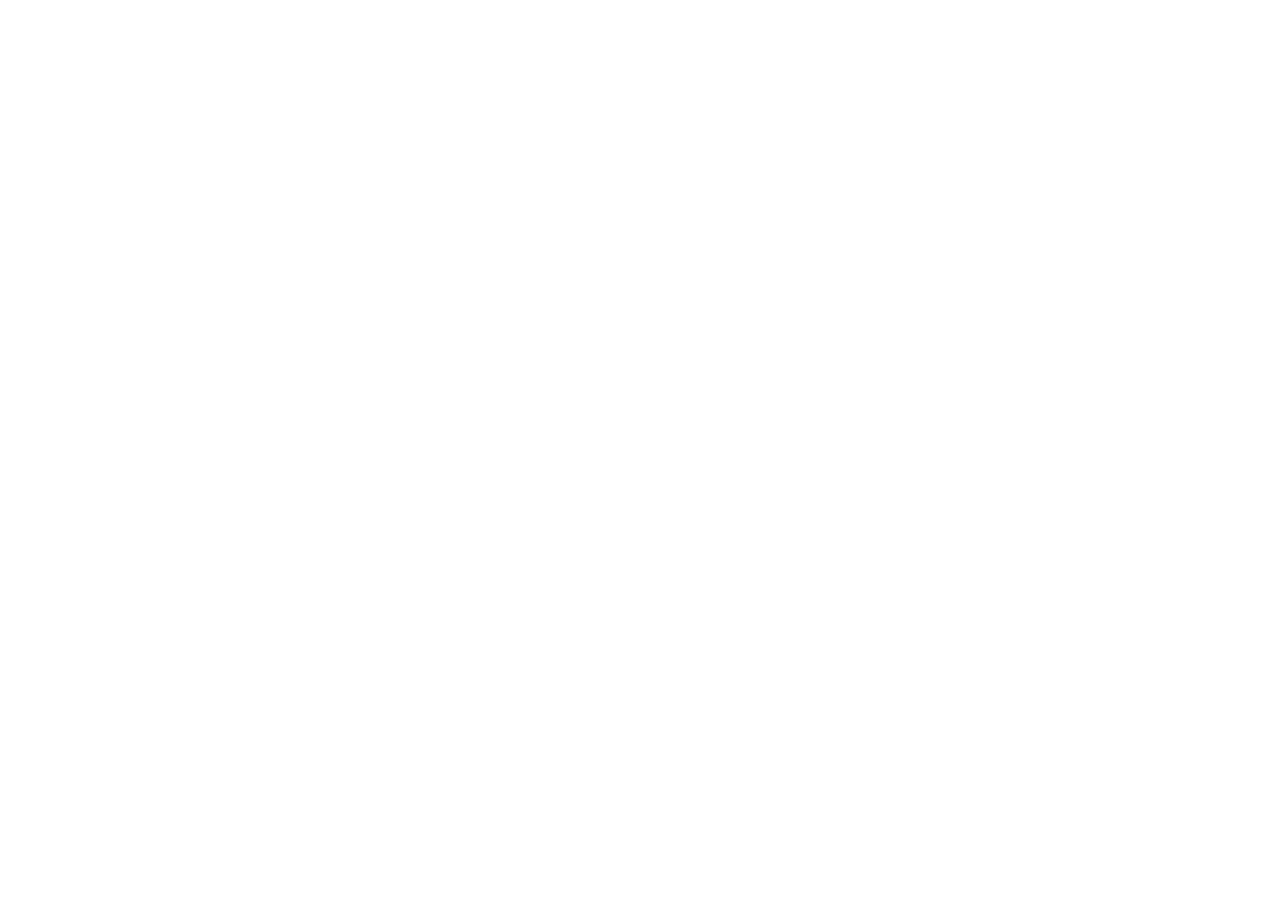
==== index.html @ 54af0b44 "oppretter startfil" ====
<!DOCTYPE html>
<html lang="en">
<head>
    <meta charset="UTF-8">
    <meta name="viewport" content="width=device-width, initial-scale=1.0">
    <title>Landingsside</title>
</head>
<body>
    










</body>
</html>
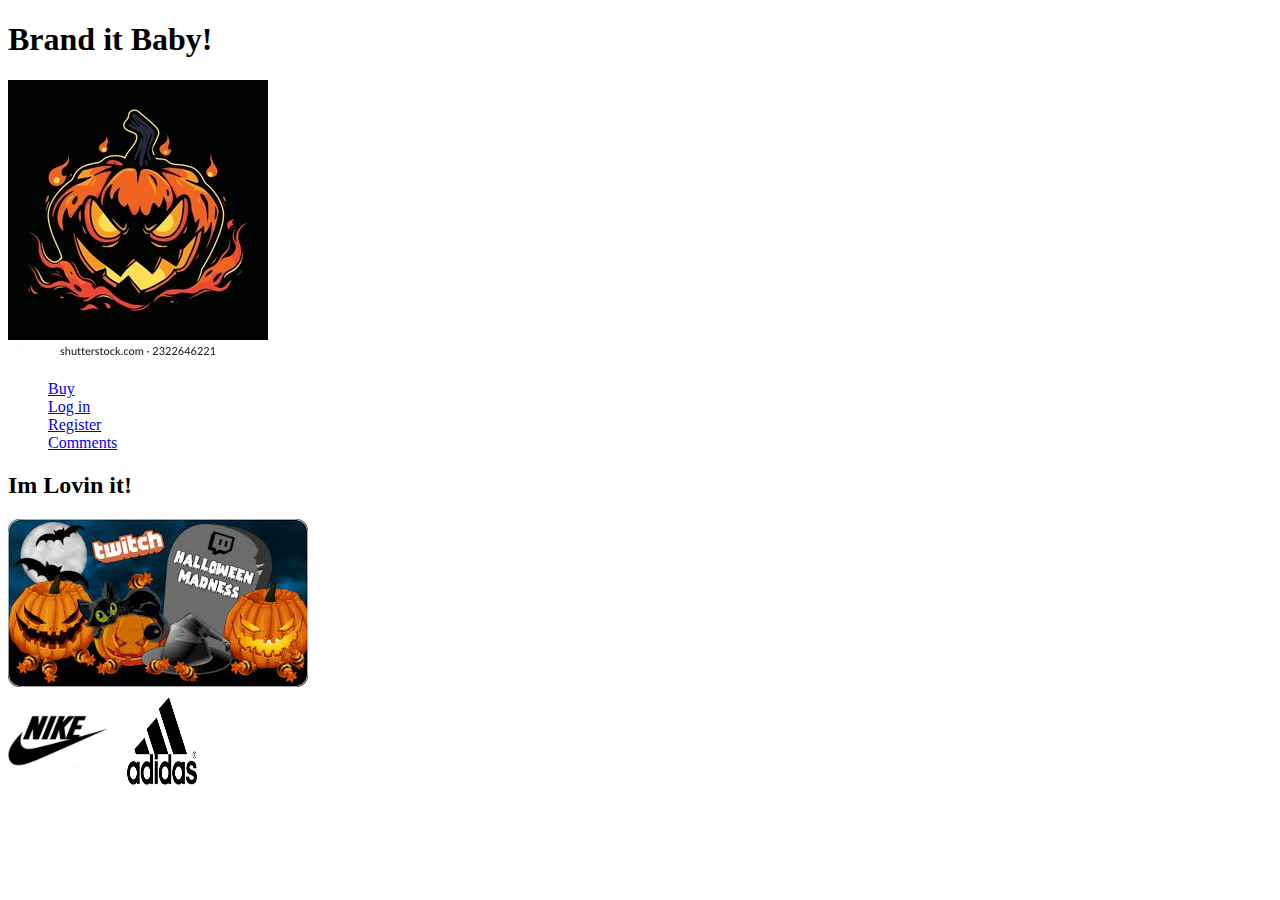
==== commit 8494fc94: "Ble ferdi med oppgaven" ====
--- a/index.html
+++ b/index.html
@@ -5,6 +5,31 @@
     <meta name="viewport" content="width=device-width, initial-scale=1.0">
     <title>Landingsside</title>
 </head>
+<body>
+    
+<header>
+
+
+
+    <h1>Brand it Baby!</h1>
+    <img src="image.png" alt="">
+
+    <nav>
+        <ul>
+        <a href="vareside.html">Buy</a><br>
+        <a href="innloggin.html">Log in</a><br>
+        <a href="registrering.html">Register</a><br>
+        <a href="kommentarer.html">Comments</a><br>
+       </ul>
+     </nav>
+
+    <h2>Im Lovin it!</h2>
+    <img src="hallowen.png" alt="">
+
+
+
+</header>
+
 <body>
     
 
@@ -17,5 +42,23 @@
 
 
 
+
+
+
+
+
+
+</body>
+
+<footer>
+<img src="nike.png" width="100px" height="100px" alt="">
+<img src="adidas.png" width="100px" height="100px" alt="">
+
+</footer>
+
+
+
+
+
 </body>
 </html>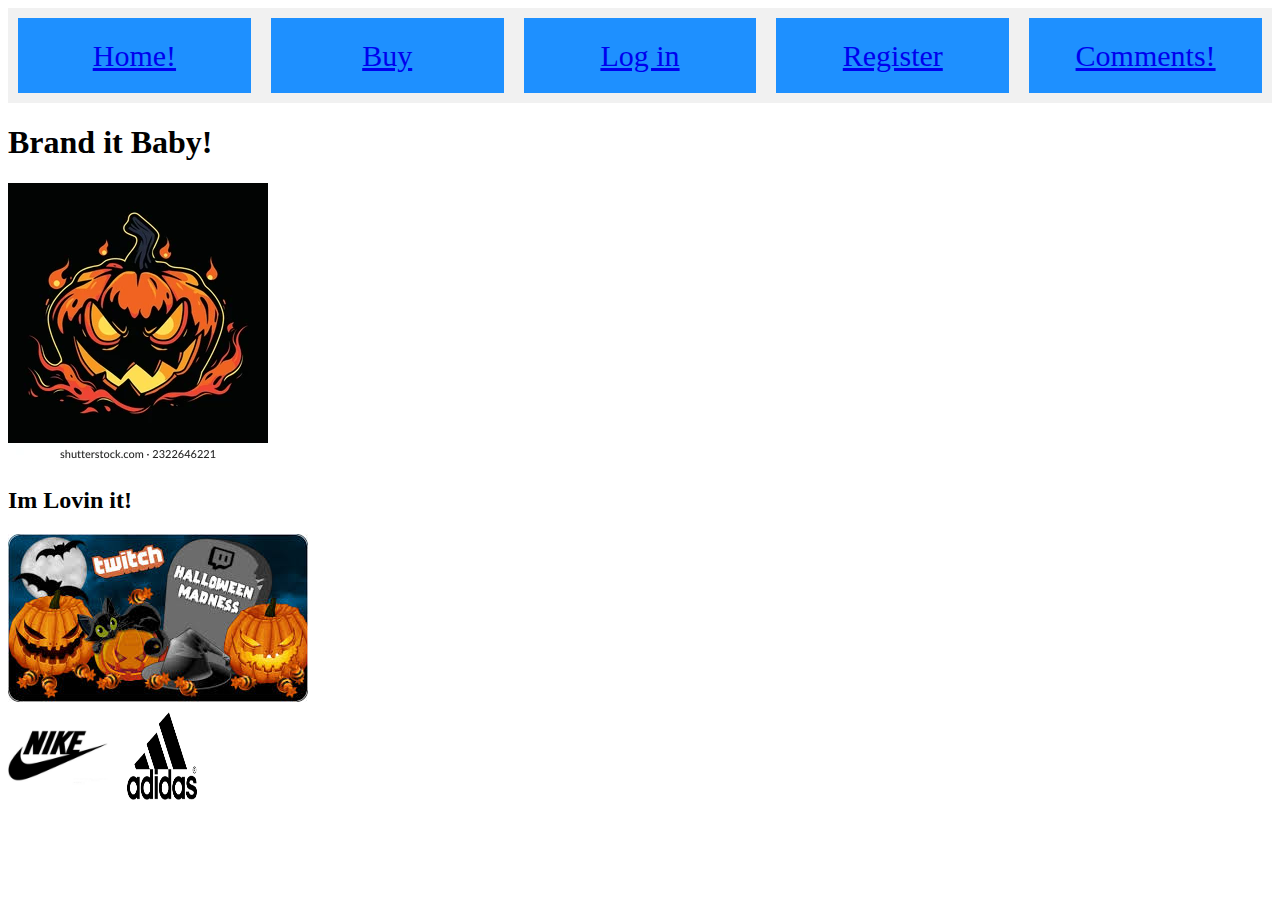
==== commit ec39141f: "lagde flex box" ====
--- a/index.html
+++ b/index.html
@@ -4,24 +4,24 @@
     <meta charset="UTF-8">
     <meta name="viewport" content="width=device-width, initial-scale=1.0">
     <title>Landingsside</title>
+    <link rel="stylesheet" href="style.css">
 </head>
 <body>
     
 <header>
 
-
+    <nav>
+        <div class="flex-container">
+        <div><a href="index.html">Home!</a><br></div>
+        <div><a href="vareside.html">Buy</a><br></div>
+        <div><a href="innloggin.html">Log in</a><br></div>  
+        <div> <a href="registrering.html">Register</a><br></div>
+        <div> <a href="kommentarer.html">Comments!</a><br></div>
+        </div>
+    </nav>
 
     <h1>Brand it Baby!</h1>
     <img src="image.png" alt="">
-
-    <nav>
-        <ul>
-        <a href="vareside.html">Buy</a><br>
-        <a href="innloggin.html">Log in</a><br>
-        <a href="registrering.html">Register</a><br>
-        <a href="kommentarer.html">Comments</a><br>
-       </ul>
-     </nav>
 
     <h2>Im Lovin it!</h2>
     <img src="hallowen.png" alt="">
--- a/style.css
+++ b/style.css
@@ -0,0 +1,21 @@
+
+table, th, td {
+  border: 1px solid black;
+  border-collapse: collapse;
+}
+
+
+.flex-container {
+    display: flex;
+    background-color: #f1f1f1;
+  }
+  
+  .flex-container > div {
+    background-color: DodgerBlue;
+    color: white;
+    width: 500px;
+    margin: 10px;
+    text-align: center;
+    line-height: 75px;
+    font-size: 30px;
+  }
